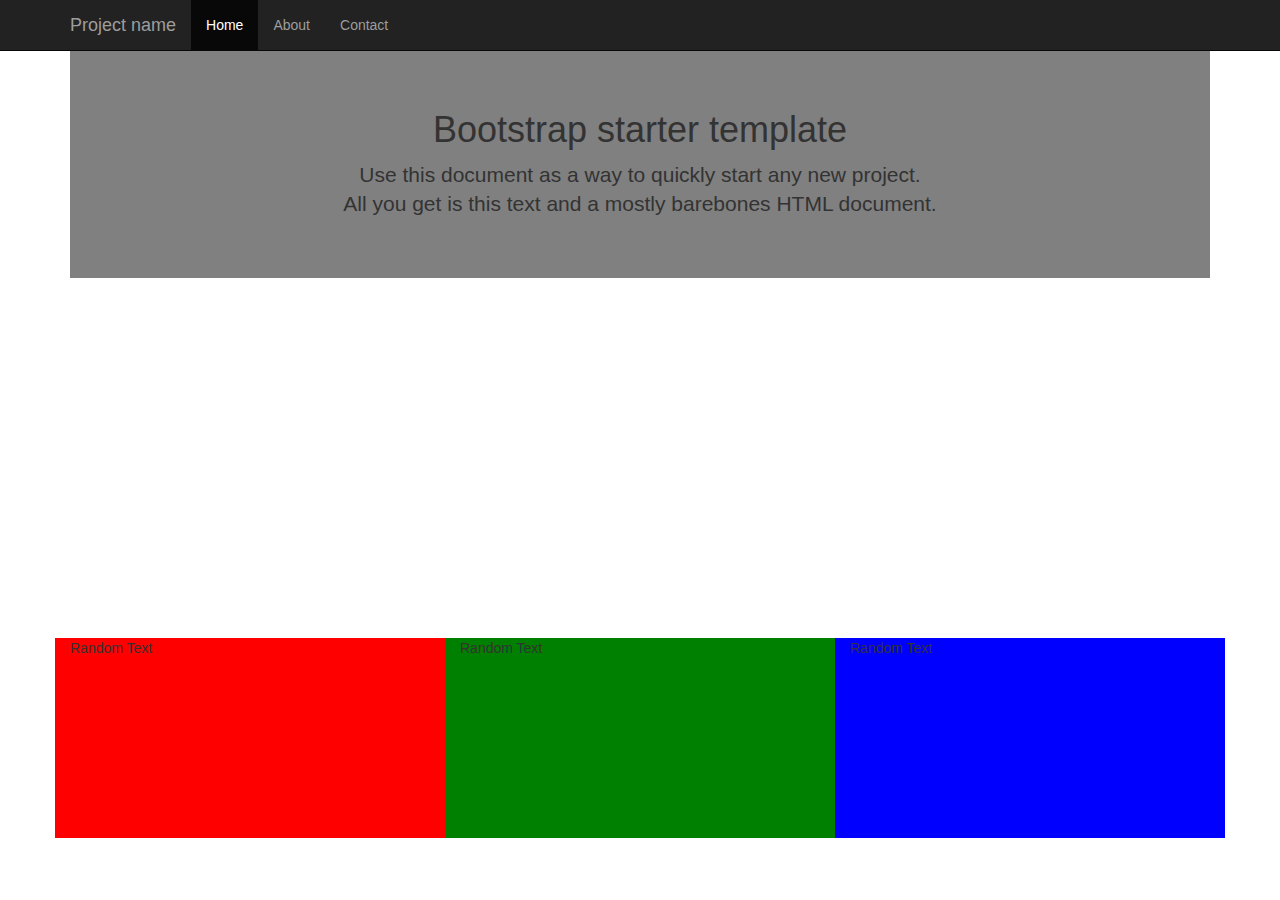
==== nick/Mapping-Bootstrap/starter-template.html @ 6237025a "Merge branch 'master' of https://github.com/cassiel/2DLab2016" ====
<!DOCTYPE html>
<html lang="en">
  <head>
    <meta charset="utf-8">
    <meta http-equiv="X-UA-Compatible" content="IE=edge">
    <meta name="viewport" content="width=device-width, initial-scale=1">
    <meta name="description" content="">
    <meta name="author" content="">
    <link rel="icon" href="../../favicon.ico">

    <title>Starter Template for Bootstrap</title>

    <!-- Bootstrap core CSS -->
    <link href="css/bootstrap.min.css" rel="stylesheet">

    <!-- Custom styles for this template -->
    <link href="starter-template.css" rel="stylesheet">

    <!-- Just for debugging purposes. Don't actually copy these 2 lines! -->
    <!--[if lt IE 9]><script src="../../assets/js/ie8-responsive-file-warning.js"></script><![endif]-->
    <!-- <script src="../../assets/js/ie-emulation-modes-warning.js"></script> -->

    <!-- HTML5 shim and Respond.js IE8 support of HTML5 elements and media queries -->
    <!--[if lt IE 9]>
      <script src="https://oss.maxcdn.com/html5shiv/3.7.2/html5shiv.min.js"></script>
      <script src="https://oss.maxcdn.com/respond/1.4.2/respond.min.js"></script>
      <![endif]-->
    <link rel="stylesheet" href="http://cdn.leafletjs.com/leaflet/v0.7.7/leaflet.css" />
    <link rel="stylesheet" href="main.css" />
    <link rel="stylesheet" href="graph.css" />
  </head>

  <body>

    <div class="navbar navbar-inverse navbar-fixed-top" role="navigation">
      <div class="container">
        <div class="navbar-header">
          <button type="button" class="navbar-toggle collapsed" data-toggle="collapse" data-target=".navbar-collapse">
            <span class="sr-only">Toggle navigation</span>
            <span class="icon-bar"></span>
            <span class="icon-bar"></span>
            <span class="icon-bar"></span>
          </button>
          <a class="navbar-brand" href="#">Project name</a>
        </div>
        <div class="collapse navbar-collapse">
          <ul class="nav navbar-nav">
            <li class="active"><a href="#">Home</a></li>
            <li><a href="#about">About</a></li>
            <li><a href="#contact">Contact</a></li>
          </ul>
        </div><!--/.nav-collapse -->
      </div>
    </div>

    <div class="container">
      <div class="starter-template  coloured-bg">
        <h1>Bootstrap starter template</h1>
        <p class="lead">Use this document as a way to quickly start any new project.<br> All you get is this text and a mostly barebones HTML document.</p>
      </div>

      <div class="row">
        <div id="mapid" class="col-xs-12"></div>
      </div>

      <div class="row">
        <div class="fill-red hh col-xs-4">Random Text</div>
        <div class="fill-green hh col-xs-4">Random Text</div>
        <div class="fill-blue hh col-xs-4">Random Text</div>
      </div>

    </div><!-- /.container -->


    <script src="https://code.jquery.com/jquery-2.2.3.js"></script>
    <!-- Bootstrap core JavaScript
    ================================================== -->
    <!-- Placed at the end of the document so the pages load faster -->
    <!-- <script src="https://ajax.googleapis.com/ajax/libs/jquery/1.11.1/jquery.min.js"></script> -->
    <script src="js/bootstrap.min.js"></script>
    <!-- IE10 viewport hack for Surface/desktop Windows 8 bug -->
    <!-- <script src="../../assets/js/ie10-viewport-bug-workaround.js"></script> -->

    <script src="http://cdn.leafletjs.com/leaflet/v0.7.7/leaflet.js"></script>
    <script src="main.js"></script>

    <script src="//d3js.org/d3.v3.min.js"></script>
    <script src="graph.js"></script>
  </body>
</html>
---- nick/Mapping-Bootstrap/starter-template.css ----
body {
  padding-top: 50px;
}
.starter-template {
  padding: 40px 15px;
  text-align: center;
}
---- nick/Mapping-Bootstrap/main.css ----
#mapid {
    height: 360px;
}

div.coloured-bg {
    background-color: #808080;
}

div.fill-red {
    background-color: red;
}

div.fill-green {
    background-color: green;
}
div.fill-blue {
    background-color: blue;
}

div.hh {
    height: 200px;
}
---- nick/Mapping-Bootstrap/graph.css ----
.bar {
    fill: steelblue;
}

.bar:hover {
    fill: brown;
}

.axis {
    font: 10px sans-serif;
}

.axis path,
.axis line {
    fill: none;
    stroke: #000;
    shape-rendering: crispEdges;
}

.x.axis path {
    display: none;
}
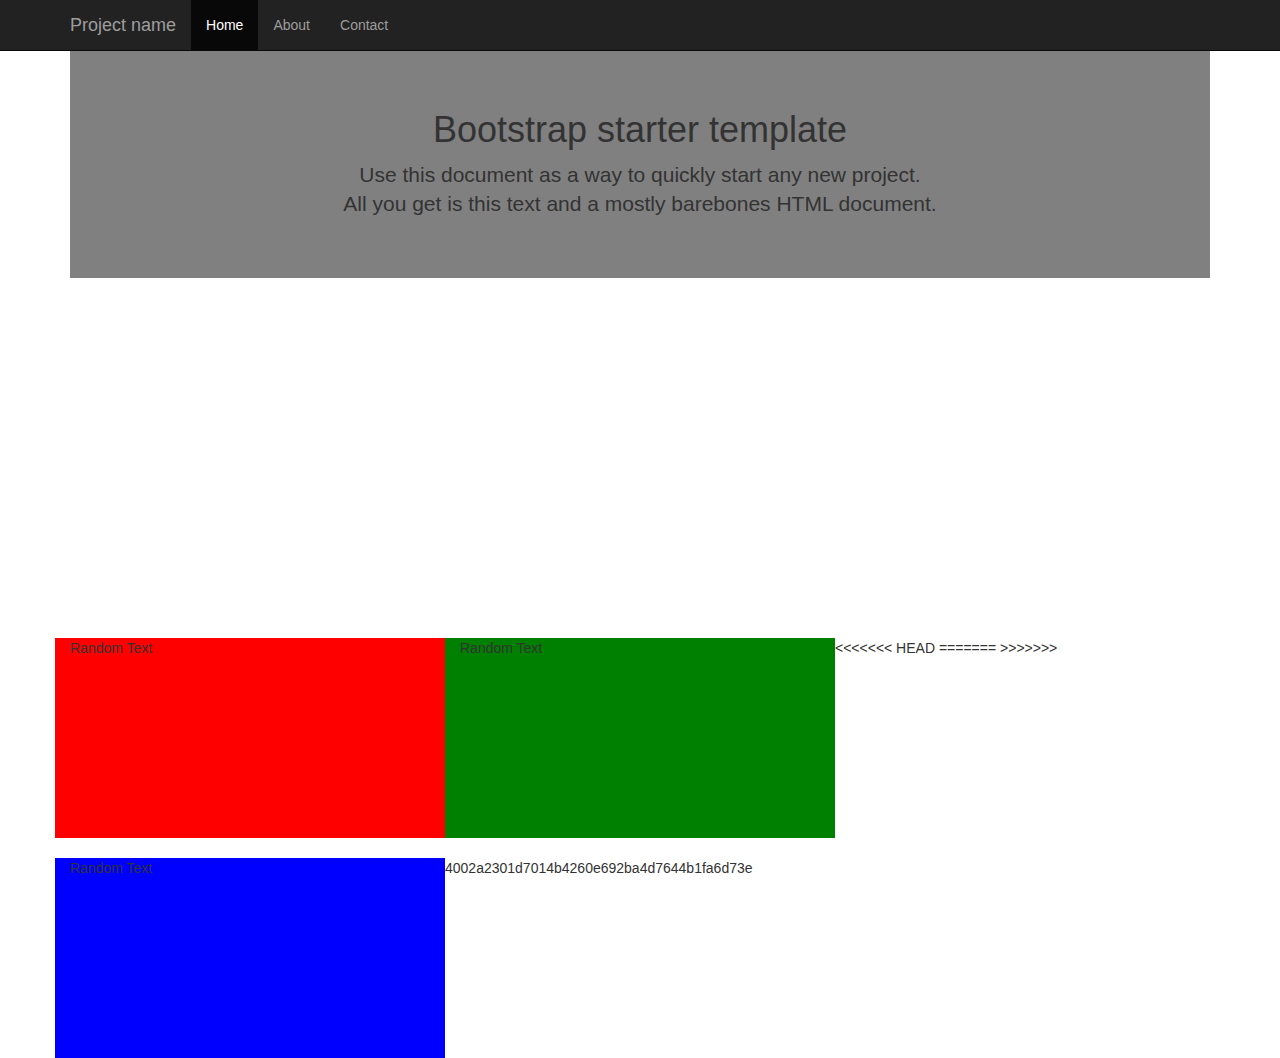
==== commit 17b0db47: "Merge branch 'master' of https://github.com/cassiel/2DLab2016" ====
--- a/nick/Mapping-Bootstrap/starter-template.html
+++ b/nick/Mapping-Bootstrap/starter-template.html
@@ -65,11 +65,15 @@
 
       <div class="row">
         <div class="fill-red hh col-xs-4">Random Text</div>
-        <div class="fill-green hh col-xs-4">Random Text</div>
+<<<<<<< HEAD
+        <div class="fill-green hh col-xs-4" id= "graph">Random Text</div>
+=======
+        <div id="graph" class="hh col-xs-4"></div>
+>>>>>>> 4002a2301d7014b4260e692ba4d7644b1fa6d73e
         <div class="fill-blue hh col-xs-4">Random Text</div>
       </div>
 
-    </div><!-- /.container -->
+    </div><!-- /.container --
 
 
     <script src="https://code.jquery.com/jquery-2.2.3.js"></script>
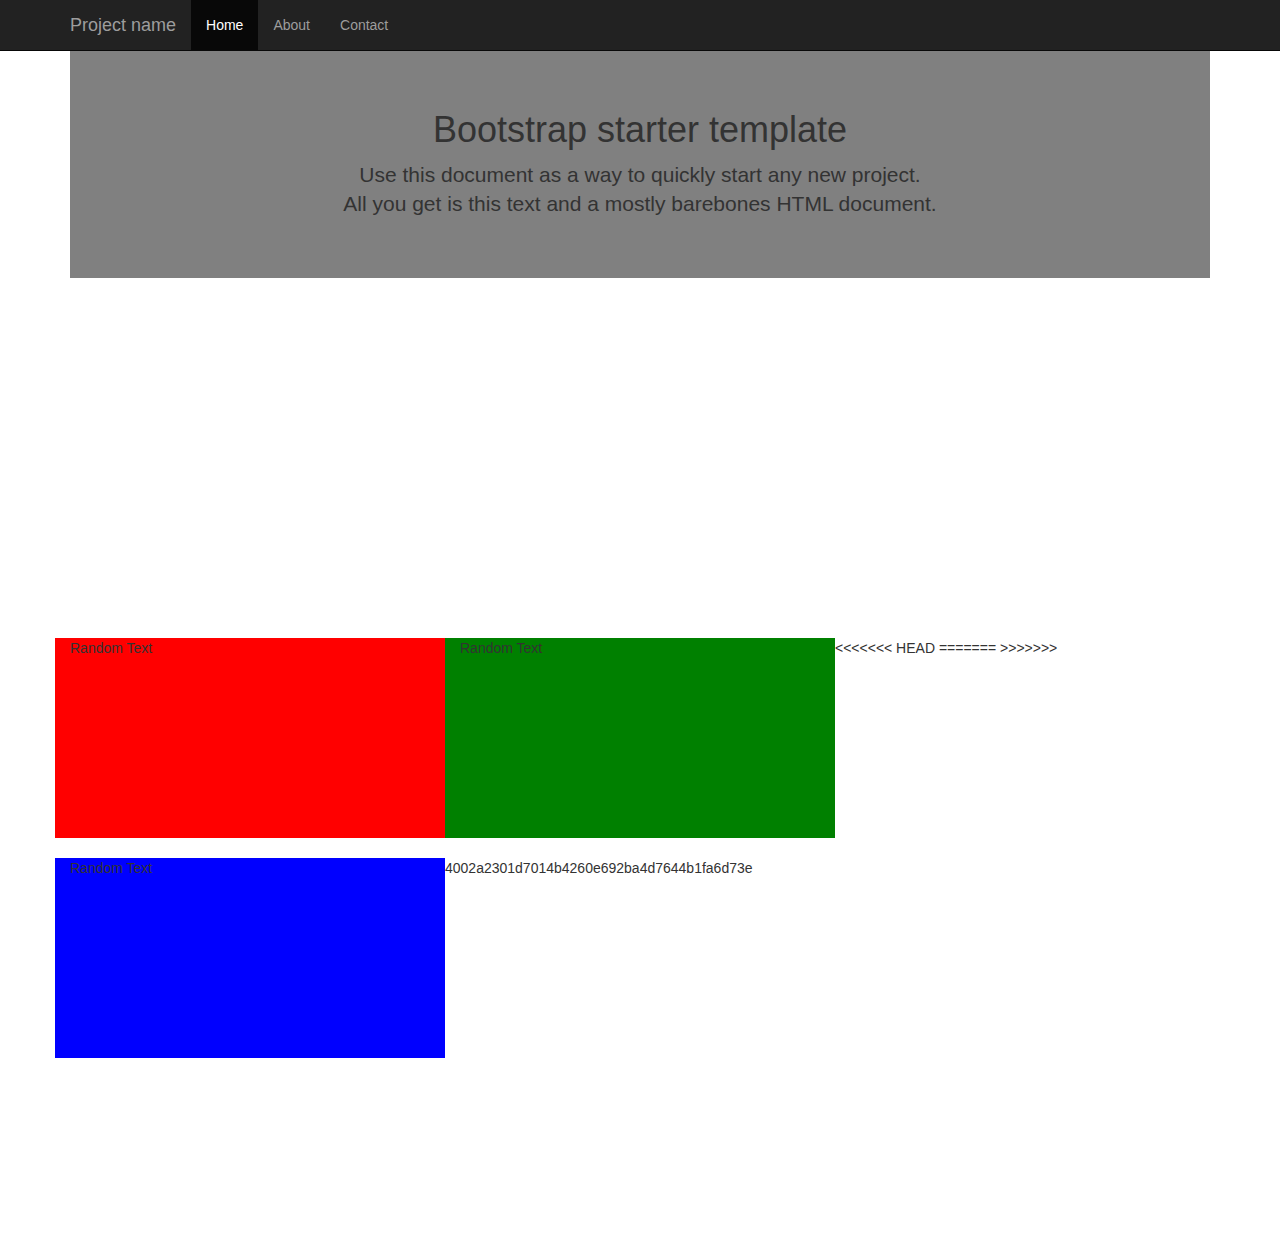
==== commit 41f2596a: "Merge branch 'master' of https://github.com/cassiel/2DLab2016" ====
--- a/nick/Mapping-Bootstrap/starter-template.html
+++ b/nick/Mapping-Bootstrap/starter-template.html
@@ -72,6 +72,10 @@
 >>>>>>> 4002a2301d7014b4260e692ba4d7644b1fa6d73e
         <div class="fill-blue hh col-xs-4">Random Text</div>
       </div>
+        
+      <div class="row">
+        <div id="tree" class="hh col-xs-12"></div>
+      </div>
 
     </div><!-- /.container --
 
@@ -90,5 +94,7 @@
 
     <script src="//d3js.org/d3.v3.min.js"></script>
     <script src="graph.js"></script>
+    <script src="treediagram.js"></script>
+      
   </body>
 </html>
--- a/nick/Mapping-Bootstrap/starter-template.css
+++ b/nick/Mapping-Bootstrap/starter-template.css
@@ -5,3 +5,23 @@
   padding: 40px 15px;
   text-align: center;
 }
+
+.node {
+    cursor: pointer;
+}
+
+.node circle {
+  fill: #fff;
+  stroke: steelblue;
+  stroke-width: 3px;
+}
+
+.node text {
+  font: 12px sans-serif;
+}
+
+.link {
+  fill: none;
+  stroke: #ccc;
+  stroke-width: 2px;
+}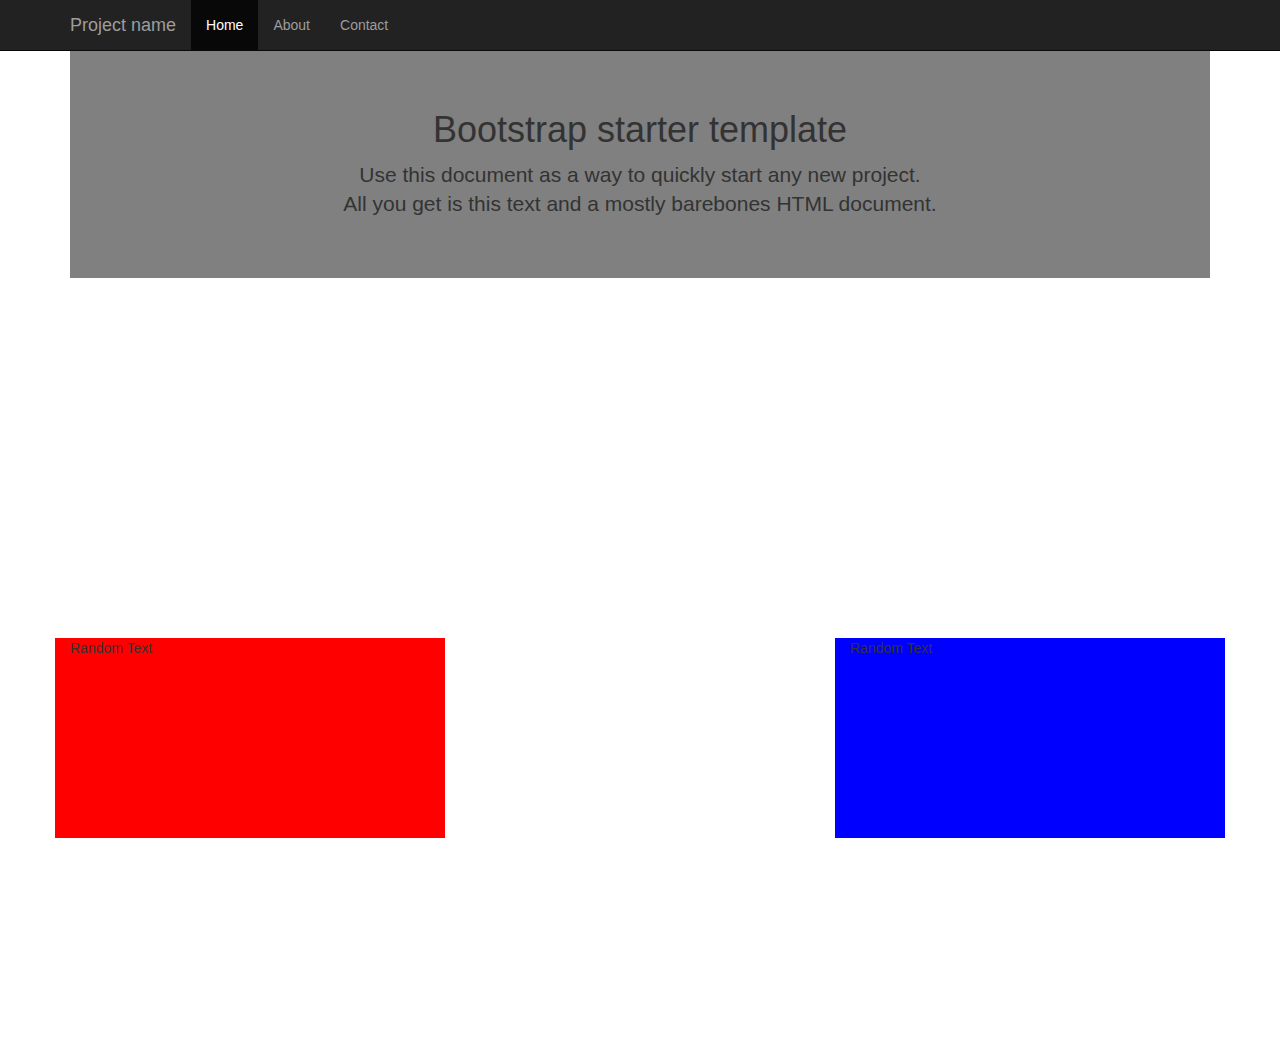
==== commit 7fcb14cd: "today" ====
--- a/nick/Mapping-Bootstrap/starter-template.html
+++ b/nick/Mapping-Bootstrap/starter-template.html
@@ -65,11 +65,7 @@
 
       <div class="row">
         <div class="fill-red hh col-xs-4">Random Text</div>
-<<<<<<< HEAD
-        <div class="fill-green hh col-xs-4" id= "graph">Random Text</div>
-=======
         <div id="graph" class="hh col-xs-4"></div>
->>>>>>> 4002a2301d7014b4260e692ba4d7644b1fa6d73e
         <div class="fill-blue hh col-xs-4">Random Text</div>
       </div>
         
